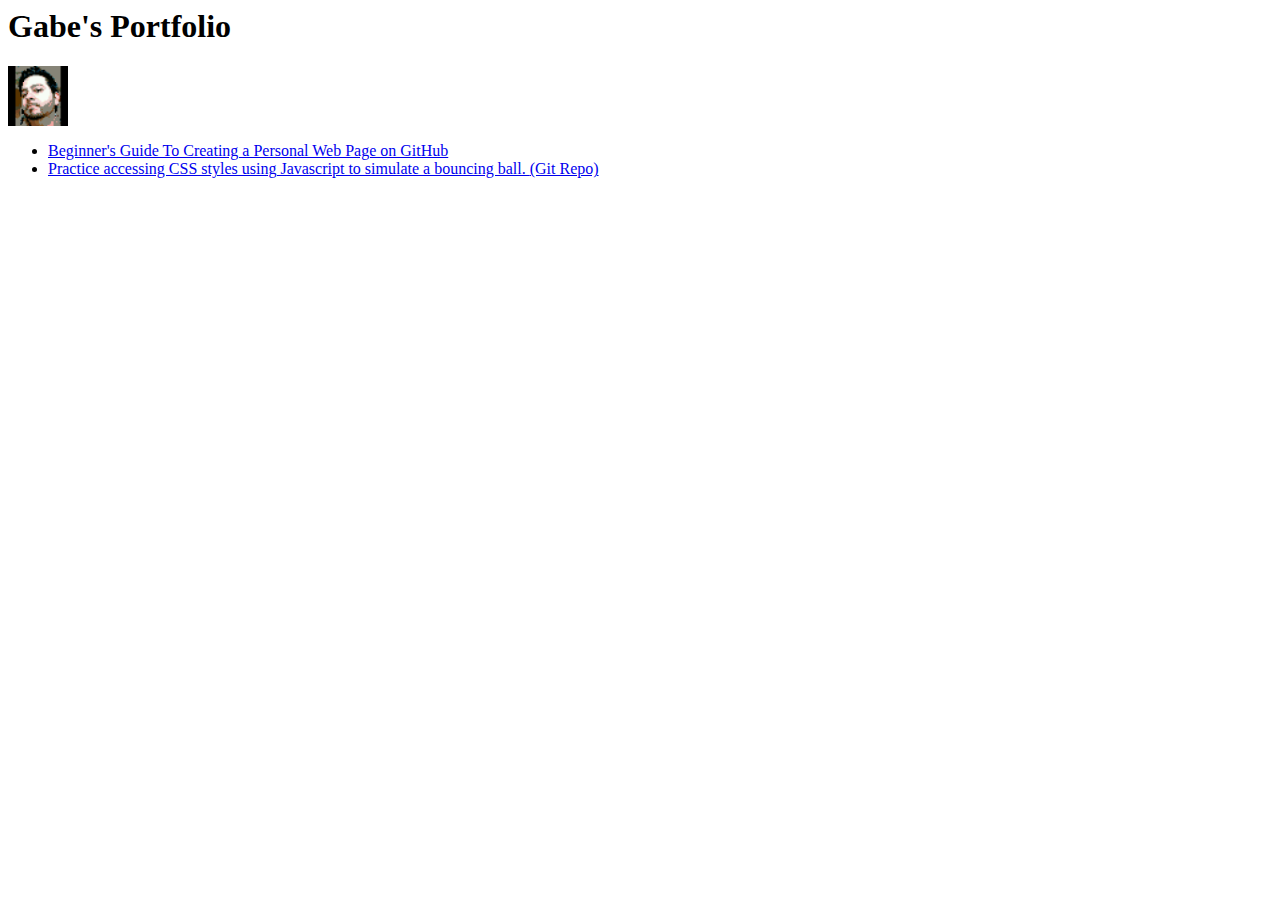
==== index.html @ a741e985 "Add files via upload" ====
<html>
    <h1>Gabe's Portfolio</h1>
    <img src="./profilePic.jpg" width="60px" />
        <ul>
            <li><a href="https://github.com/galonzo23/mypersonalpage.github.io/blob/main/README.md" target="new">Beginner's Guide To Creating a Personal Web Page on GitHub</a></li>
            <li> <a href="https://galonzo23.github.io/bouncingBall/" target="new">Practice accessing CSS styles using Javascript to simulate a bouncing ball. </a> <a href="https://github.com/galonzo23/bouncingBall">(Git Repo)</a></li>
        </ul>
   
</html>
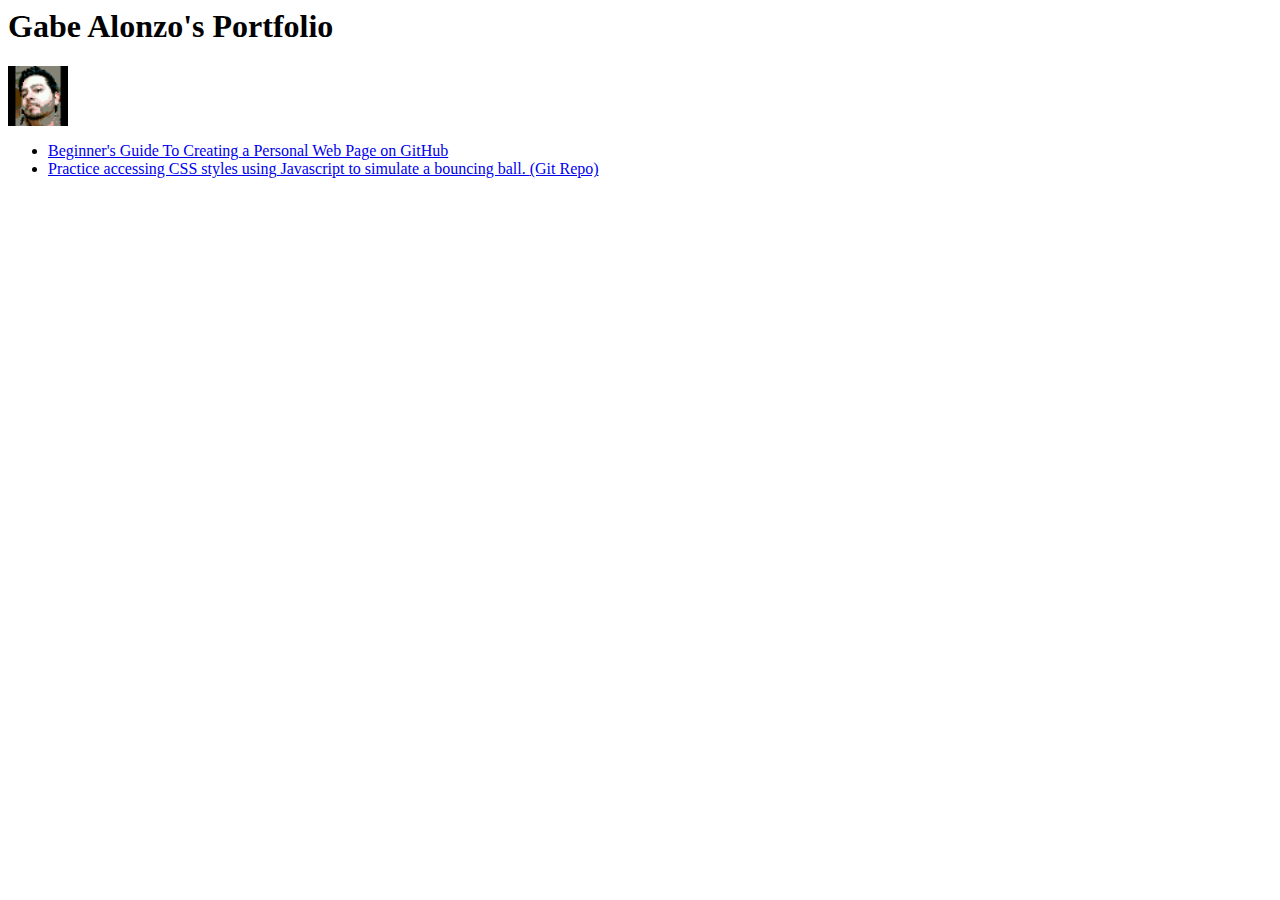
==== commit 29820ed0: "updated page title (added last name)" ====
--- a/index.html
+++ b/index.html
@@ -1,9 +1,8 @@
 <html>
-    <h1>Gabe's Portfolio</h1>
+    <h1>Gabe Alonzo's Portfolio</h1>
     <img src="./profilePic.jpg" width="60px" />
         <ul>
             <li><a href="https://github.com/galonzo23/mypersonalpage.github.io/blob/main/README.md" target="new">Beginner's Guide To Creating a Personal Web Page on GitHub</a></li>
             <li> <a href="https://galonzo23.github.io/bouncingBall/" target="new">Practice accessing CSS styles using Javascript to simulate a bouncing ball. </a> <a href="https://github.com/galonzo23/bouncingBall">(Git Repo)</a></li>
-        </ul>
-   
-</html>+        </ul>   
+</html>
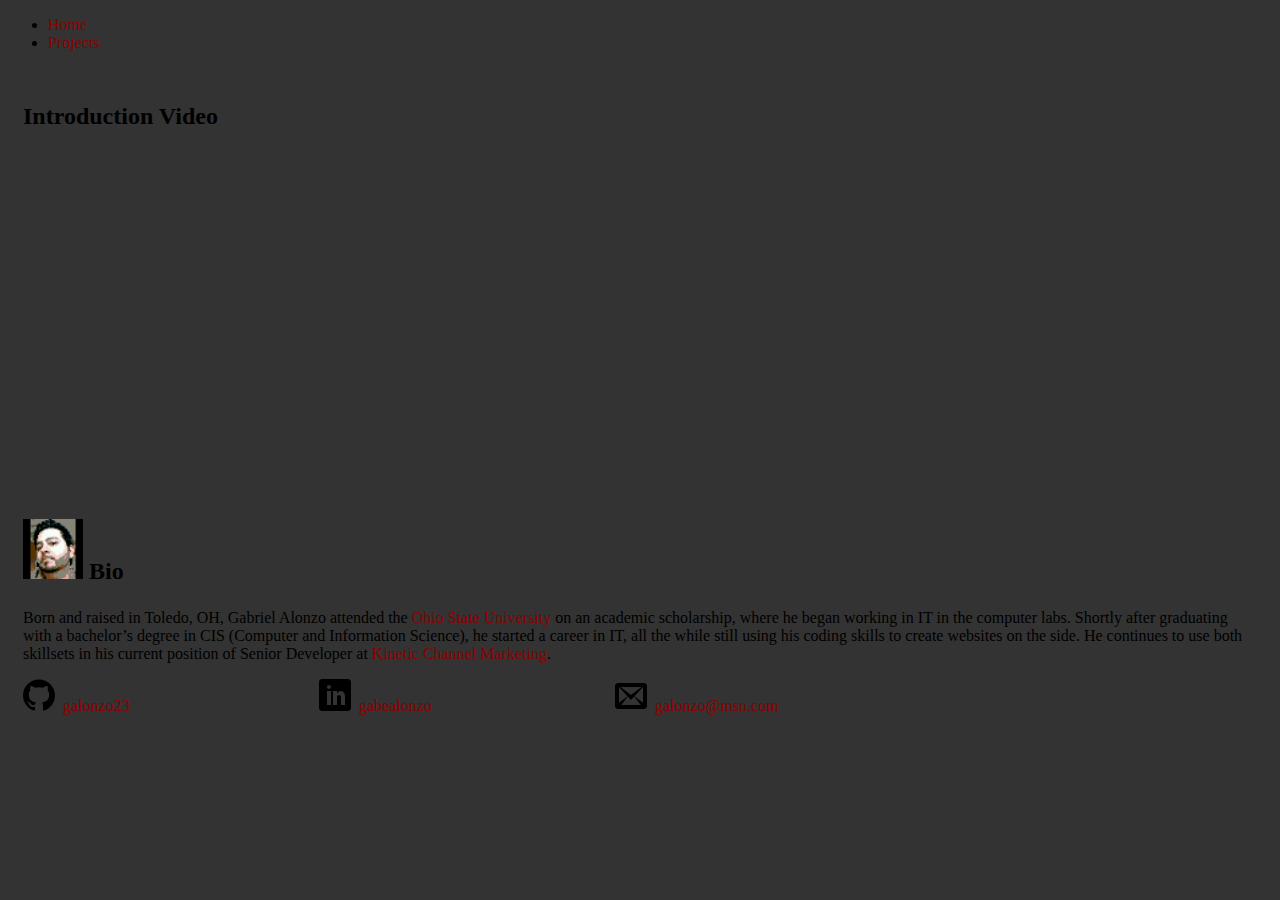
==== commit d9b77c8f: "added sprites, updated CSS" ====
--- a/index.html
+++ b/index.html
@@ -1,8 +1,46 @@
-<html>
-    <h1>Gabe Alonzo's Portfolio</h1>
-    <img src="./profilePic.jpg" width="60px" />
-        <ul>
-            <li><a href="https://github.com/galonzo23/mypersonalpage.github.io/blob/main/README.md" target="new">Beginner's Guide To Creating a Personal Web Page on GitHub</a></li>
-            <li> <a href="https://galonzo23.github.io/bouncingBall/" target="new">Practice accessing CSS styles using Javascript to simulate a bouncing ball. </a> <a href="https://github.com/galonzo23/bouncingBall">(Git Repo)</a></li>
-        </ul>   
-</html>
+<!DOCTYPE html>
+<html lang="en">
+  <head>
+    <meta charset="UTF-8">
+    <meta name="viewport" content="width=device-width, initial-scale=1.0">
+    <title>Portfolio - Gabriel Alonzo</title>
+    <link href="https://cdn.jsdelivr.net/npm/bootstrap@5.1.0/dist/css/bootstrap.min.css" rel="stylesheet" integrity="sha384-KyZXEAg3QhqLMpG8r+8fhAXLRk2vvoC2f3B09zVXn8CA5QIVfZOJ3BCsw2P0p/We" crossorigin="anonymous">
+    <link href="sprite.css" rel="stylesheet">
+    <link rel="stylesheet" href="styles.css">
+  </head>
+  <body>
+      <div class="container">
+        <header class="d-flex justify-content-center py-3">
+          <ul class="nav nav-pills">
+            <li class="nav-item"><a href="#" class="nav-link active" aria-current="page">Home</a></li>
+            <li class="nav-item"><a href="projects.html" class="nav-link">Projects</a></li>
+          </ul>
+        </header>
+        <div class="container-fluid pb-3">
+          <div class="d-grid gap-3">
+            <div class="bg-light border rounded-3" style="padding: 15px;">
+              <h2>Introduction Video</h2>
+              <iframe width="560" height="315" src="https://www.youtube.com/embed/UVNMsiJXbSY" title="YouTube video player" frameborder="0" allow="accelerometer; autoplay; clipboard-write; encrypted-media; gyroscope; picture-in-picture" allowfullscreen style="display: block; margin: 0 auto;" ></iframe>
+            </div>
+            <div class="bg-light border rounded-3" style="padding: 15px;">
+              <h2><p><img src="images/profilePic.jpg" alt="Profile Pic" width="60px"> Bio</h2>
+              <p>Born and raised in Toledo, OH, Gabriel Alonzo attended the <a href="https://www.osu.edu/" target="new">Ohio State University</a> on an academic scholarship, where he began working in IT in the computer labs. Shortly after graduating with a bachelor’s degree in CIS (Computer and Information Science), he started a career in IT, all the while still using his coding skills to create websites on the side. He continues to use both skillsets in his current position of Senior Developer at <a href="https://www.meetkinetic.com/" target="new">Kinetic Channel Marketing</a>.</p>
+              <div class="cell">
+                <span class="icon-github"></span>
+                <a href="https://github.com/galonzo23" target="new">galonzo23</a>
+              </div>
+              <div class="cell">
+                <span class="icon-linkedin"></span>
+                <a href="https://www.linkedin.com/in/gabealonzo/" target="new">gabealonzo</a>
+              </div>
+              <div class="cell">
+                <span class="icon-envelop"></span>
+                <a href="mailto:galonzo@msn.com">galonzo@msn.com</a>
+            </div>
+            </div>
+          </div>
+        </div>
+      </div>          
+      <script src="/docs/5.1/dist/js/bootstrap.bundle.min.js" integrity="sha384-ka7Sk0Gln4gmtz2MlQnikT1wXgYsOg+OMhuP+IlRH9sENBO0LRn5q+8nbTov4+1p" crossorigin="anonymous"></script>
+    </body>
+  </html>--- a/sprite.css
+++ b/sprite.css
@@ -0,0 +1,21 @@
+[class^="icon-"], [class*=" icon-"] {
+  display: inline-block;
+  background-repeat: no-repeat;
+  background-image: url(sprite.svg);
+}
+.icon-envelop {
+  width: 32px;
+  height: 32px;
+  background-position: 0 0;
+}
+.icon-github {
+  width: 32px;
+  height: 32px;
+  background-position: -48px 0;
+}
+.icon-linkedin {
+  width: 32px;
+  height: 32px;
+  background-position: -96px 0;
+}
+
--- a/styles.css
+++ b/styles.css
@@ -0,0 +1,41 @@
+
+
+body {
+    background: #333;
+}
+.body-text {
+    color: #ccc
+}
+
+a {
+  color: darkred;
+  text-decoration: none;
+}  
+a:hover {
+      color: red;
+}
+
+.cell {
+    float: left;
+    margin-right: 1.5em;
+    margin-bottom: .25em;
+    width: 17em;
+    overflow: hidden;
+}
+.cell span {
+    margin-right: .25em;
+}
+
+.container3 {
+    display: grid;
+    grid-template-columns: 1fr;
+    align-content: flex-start;
+    gap: 16px;
+    padding: 16px;
+  }
+
+  @media (min-width: 992px) {
+    .container3 {
+      grid-template-columns: 1fr 1fr 1fr;
+    }
+  }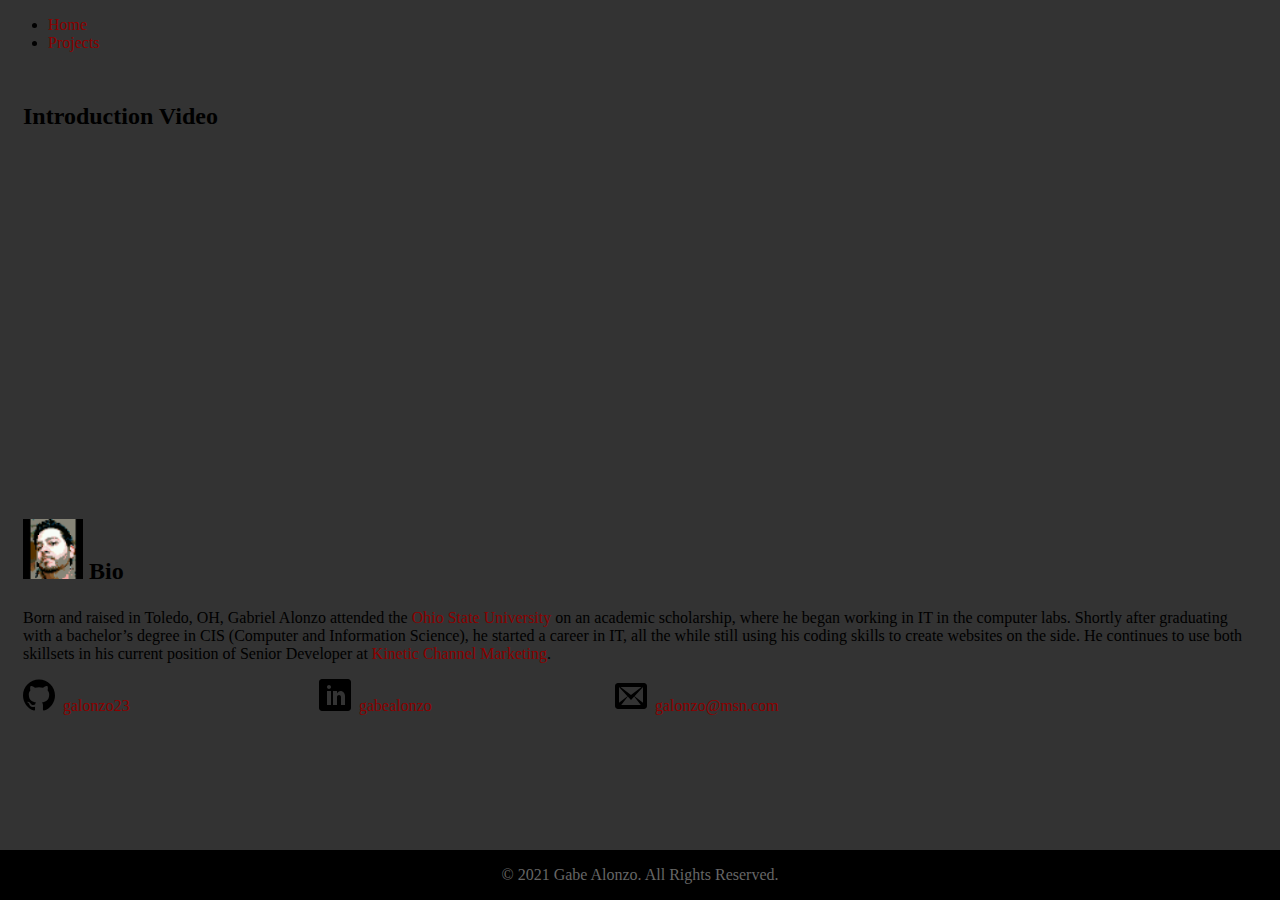
==== commit 432793c2: "added footer" ====
--- a/index.html
+++ b/index.html
@@ -5,7 +5,7 @@
     <meta name="viewport" content="width=device-width, initial-scale=1.0">
     <title>Portfolio - Gabriel Alonzo</title>
     <link href="https://cdn.jsdelivr.net/npm/bootstrap@5.1.0/dist/css/bootstrap.min.css" rel="stylesheet" integrity="sha384-KyZXEAg3QhqLMpG8r+8fhAXLRk2vvoC2f3B09zVXn8CA5QIVfZOJ3BCsw2P0p/We" crossorigin="anonymous">
-    <link href="sprite.css" rel="stylesheet">
+    <link rel="stylesheet" href="sprite.css">
     <link rel="stylesheet" href="styles.css">
   </head>
   <body>
@@ -40,7 +40,9 @@
             </div>
           </div>
         </div>
-      </div>          
-      <script src="/docs/5.1/dist/js/bootstrap.bundle.min.js" integrity="sha384-ka7Sk0Gln4gmtz2MlQnikT1wXgYsOg+OMhuP+IlRH9sENBO0LRn5q+8nbTov4+1p" crossorigin="anonymous"></script>
+      </div>
+      <div class="footer">
+        <p>&copy; 2021 Gabe Alonzo. All Rights Reserved.</p>
+      </div>        
     </body>
   </html>--- a/styles.css
+++ b/styles.css
@@ -38,4 +38,14 @@
     .container3 {
       grid-template-columns: 1fr 1fr 1fr;
     }
+  }
+
+  .footer {
+    position: fixed;
+    left: 0;
+    bottom: 0;
+    width: 100%;
+    background-color: black;
+    color: #666;
+    text-align: center;
   }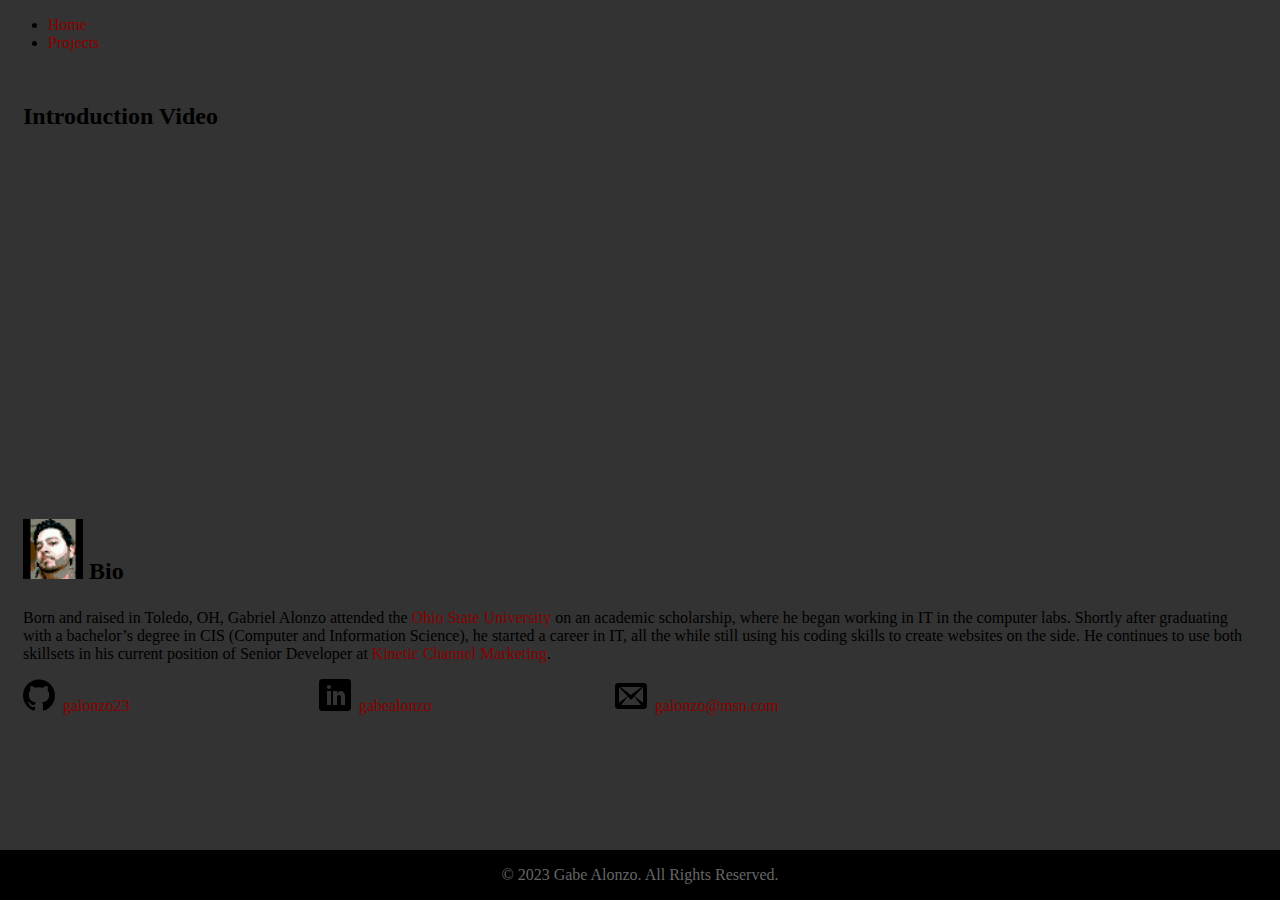
==== commit dea25c65: "Update index.html" ====
--- a/index.html
+++ b/index.html
@@ -42,7 +42,7 @@
         </div>
       </div>
       <div class="footer">
-        <p>&copy; 2021 Gabe Alonzo. All Rights Reserved.</p>
+        <p>&copy; 2023 Gabe Alonzo. All Rights Reserved.</p>
       </div>        
     </body>
-  </html>+  </html>
